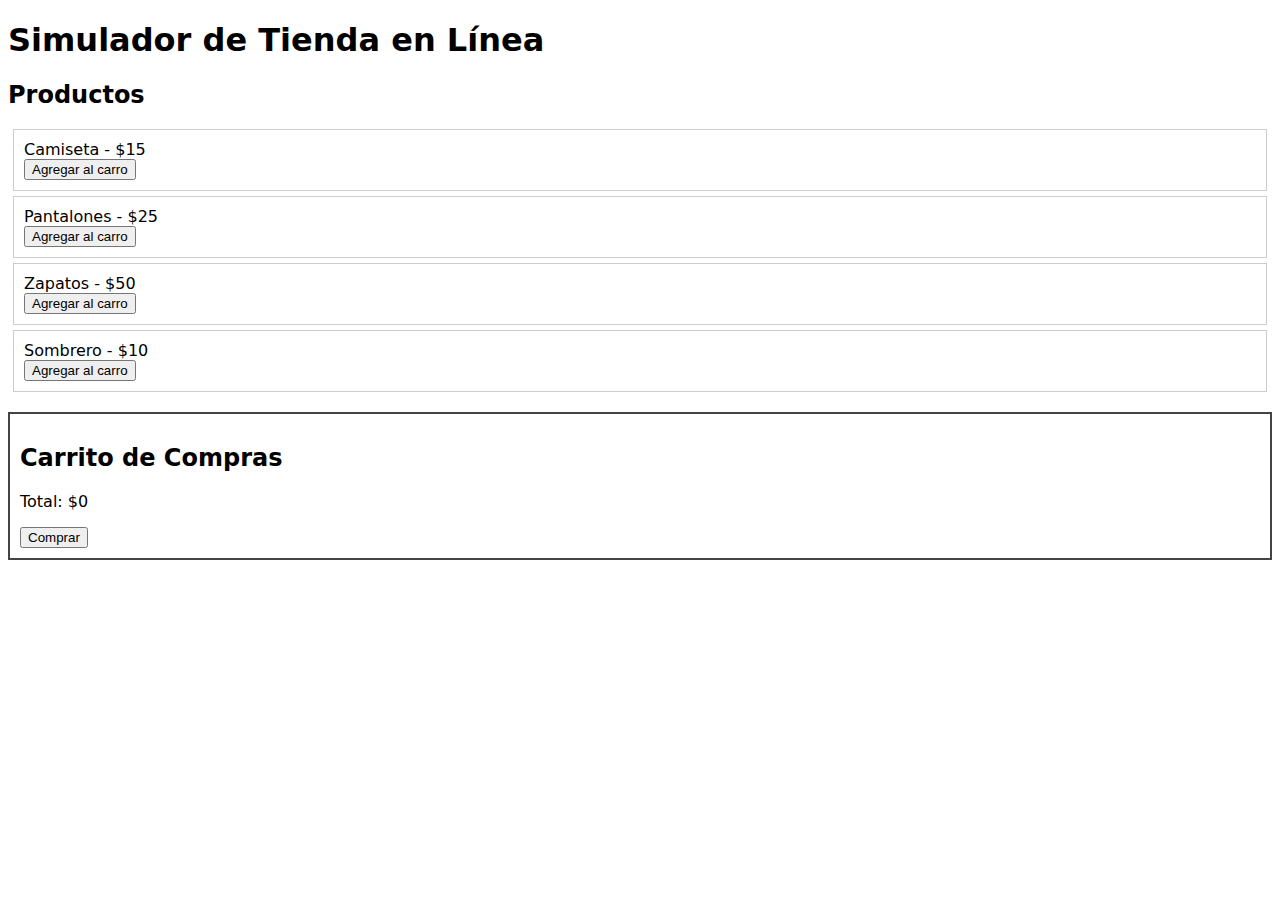
==== docs/practica6/index.html @ e1e3cca6 "Started Practica 6" ====
<!DOCTYPE html>
<html lang="en">
<head>
    <meta charset="UTF-8">
    <meta name="viewport" content="width=device-width, initial-scale=1.0">
    <title>Sim Tienda Linea</title>
    <link rel="stylesheet" href="style.css">
</head>
<body>
    <h1>Simulador de Tienda en Línea</h1>
    <section id="productos">
      <h2>Productos</h2>
      <article
        class="producto"
        data-id="1"
        data-nombre="Camiseta"
        data-precio="15"
      >
        Camiseta - $15
        <br>
        <button class="AddButton" data-behaviour="up">Agregar al carro</button>
      </article>
      <article
        class="producto"
        data-id="2"
        data-nombre="Pantalones"
        data-precio="25"
      >
        Pantalones - $25
        <br>
        <button class="AddButton" data-behaviour="up">Agregar al carro</button>
      </article>
      <article
        class="producto"
        data-id="3"
        data-nombre="Zapatos"
        data-precio="50"
      >
        Zapatos - $50
        <br>
        <button class="AddButton" data-behaviour="up">Agregar al carro</button>
      </article>
      <article
        class="producto"
        data-id="4"
        data-nombre="Sombrero"
        data-precio="10"
      >
        Sombrero - $10
        <br>
        <button class="AddButton" data-behaviour="up">Agregar al carro</button>
      </article>
    </section>
    <section id="mensaje-compra" class="hidden">
      <h2>¡Compra realizada con éxito!</h2>
      <p>Gracias por su compra.</p>
    </section>
    <section id="carrito" class="carrito">
      <h2>Carrito de Compras</h2>
      <ul id="lista-carrito"></ul>
      <p>Total: $<span id="total-carrito">0</span></p>
      <button id="btn-compra">Comprar</button>
    </section>
    <script src="main.js" type="module"></script>
</body>
</html>
---- docs/practica6/style.css ----
* {
    box-sizing: border-box;
  }
  
  body {
    font-family: system-ui, sans-serif;
  }
  
  .producto {
    border: 1px solid #ccc;
    padding: 10px;
    margin: 5px;
  }
  .carrito {
    border: 2px solid #444;
    padding: 10px;
    margin-top: 20px;
  }
  .hidden {
    display: none;
  }
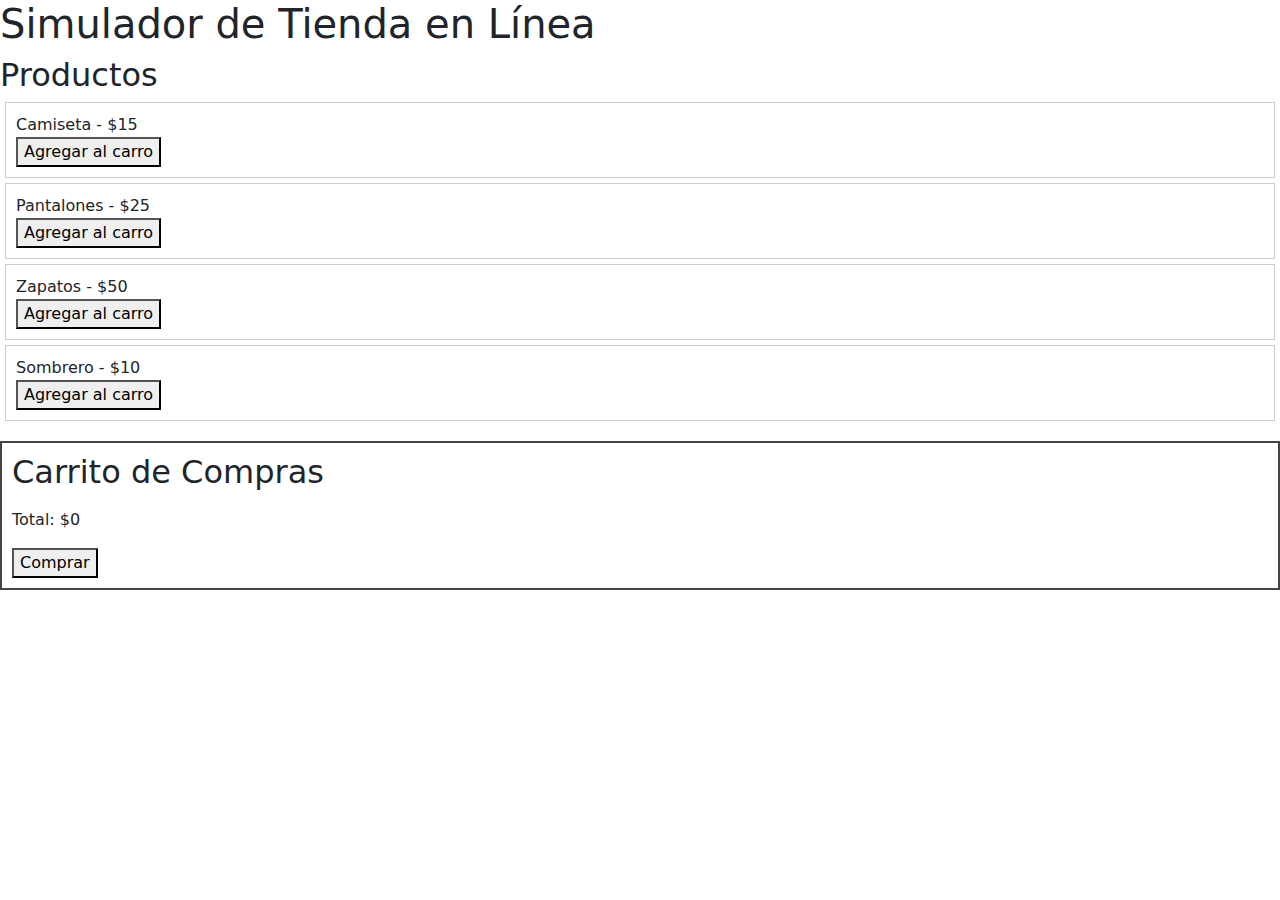
==== commit d43d1734: "Finished Practica 6" ====
--- a/docs/practica6/index.html
+++ b/docs/practica6/index.html
@@ -5,6 +5,7 @@
     <meta name="viewport" content="width=device-width, initial-scale=1.0">
     <title>Sim Tienda Linea</title>
     <link rel="stylesheet" href="style.css">
+    <link href="https://cdn.jsdelivr.net/npm/bootstrap@5.3.3/dist/css/bootstrap.min.css" rel="stylesheet" integrity="sha384-QWTKZyjpPEjISv5WaRU9OFeRpok6YctnYmDr5pNlyT2bRjXh0JMhjY6hW+ALEwIH" crossorigin="anonymous">
 </head>
 <body>
     <h1>Simulador de Tienda en Línea</h1>
@@ -51,6 +52,12 @@
         <button class="AddButton" data-behaviour="up">Agregar al carro</button>
       </article>
     </section>
+    <section id="loader" class="hidden">
+      <h2>Procesando tu compra...</h2>
+      <div class="spinner-border" role="status">
+        <span class="visually-hidden">Loading...</span>
+      </div>
+    </section>
     <section id="mensaje-compra" class="hidden">
       <h2>¡Compra realizada con éxito!</h2>
       <p>Gracias por su compra.</p>
@@ -62,5 +69,6 @@
       <button id="btn-compra">Comprar</button>
     </section>
     <script src="main.js" type="module"></script>
+    <script src="https://cdn.jsdelivr.net/npm/bootstrap@5.3.3/dist/js/bootstrap.bundle.min.js" integrity="sha384-YvpcrYf0tY3lHB60NNkmXc5s9fDVZLESaAA55NDzOxhy9GkcIdslK1eN7N6jIeHz" crossorigin="anonymous"></script>
 </body>
 </html>